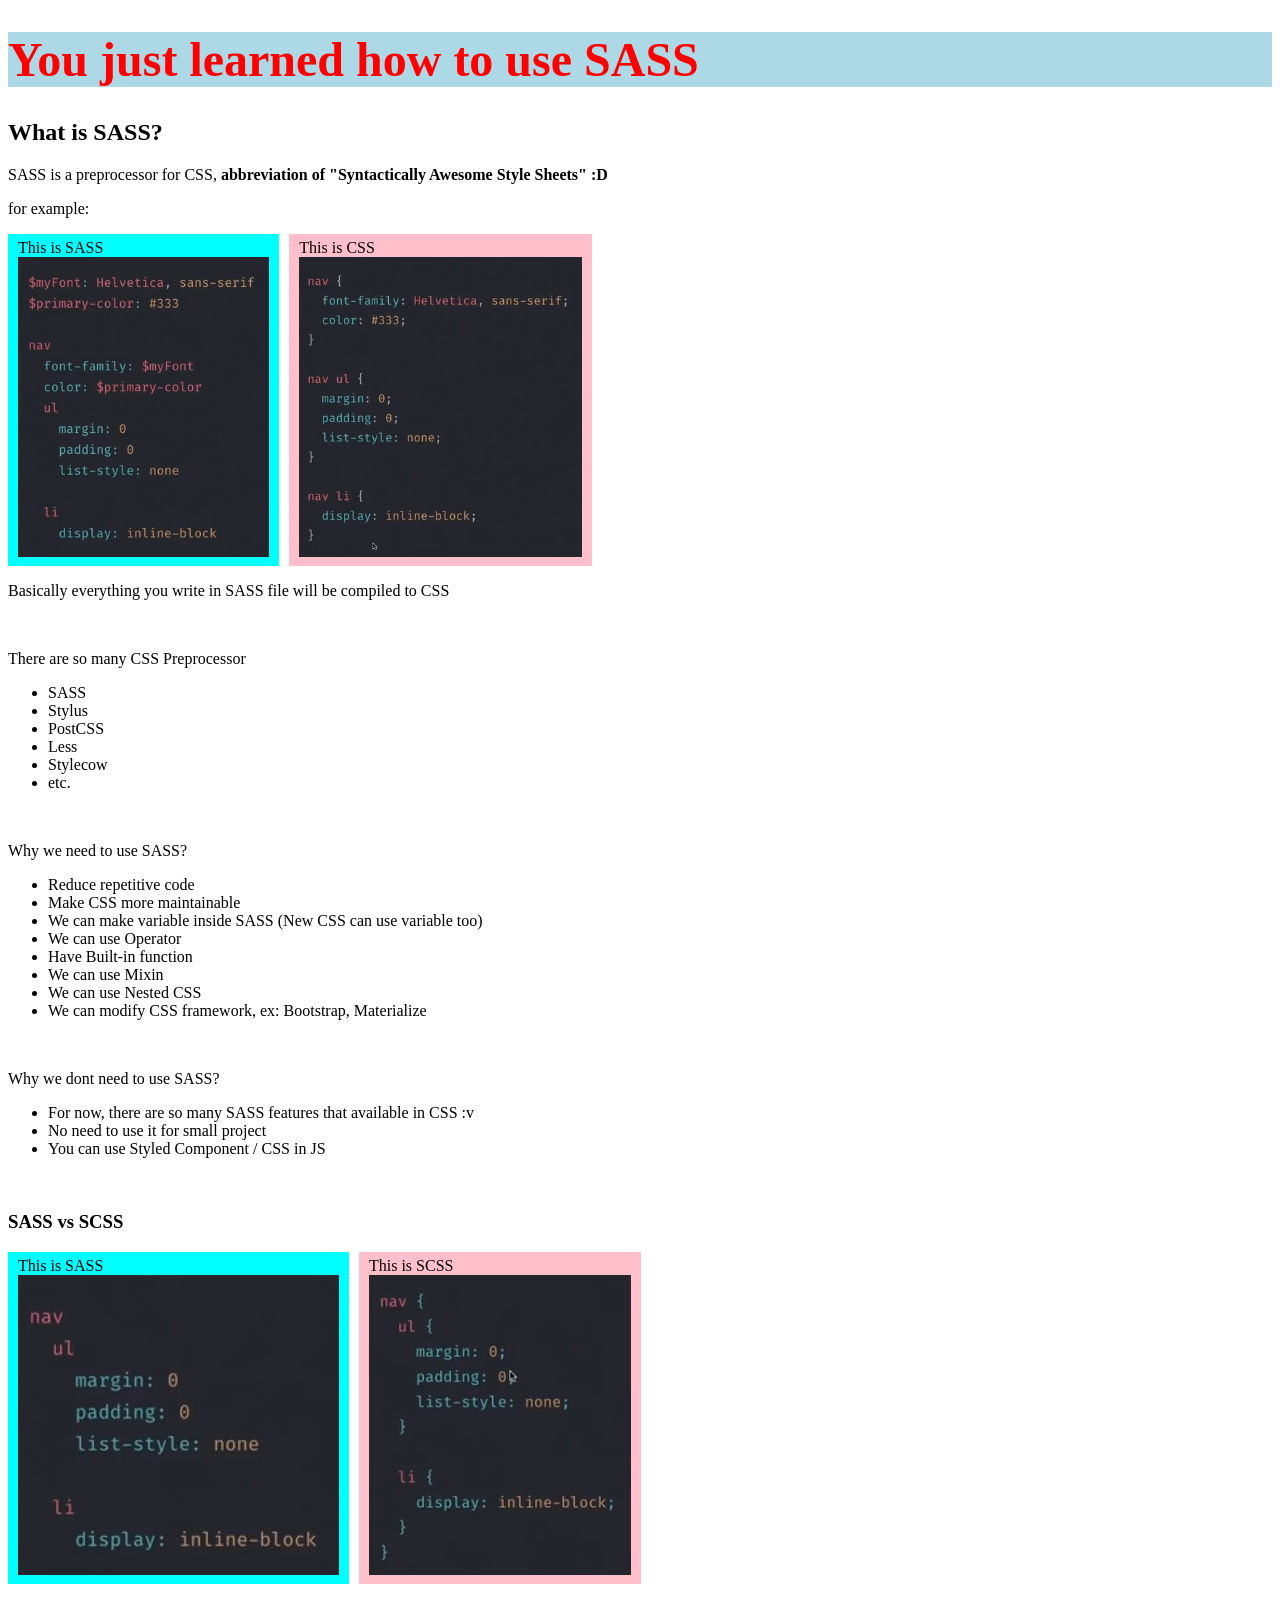
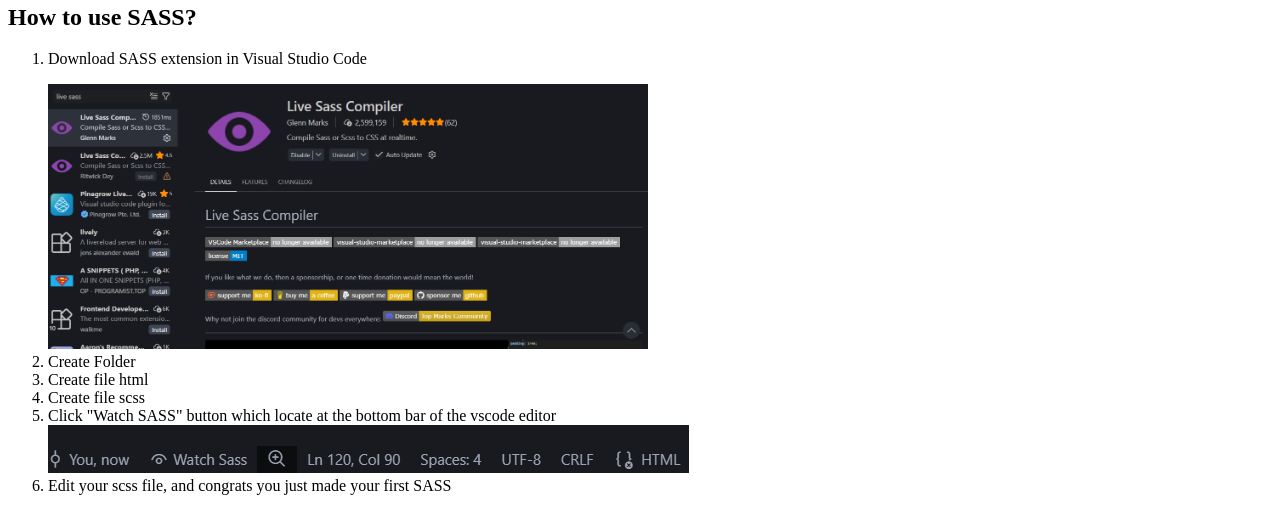
==== 1. Welcome to SASS/Index.html @ c3526e6d "Change Folder Name" ====
<!DOCTYPE html>
<html lang="en">

<head>
    <meta charset="UTF-8">
    <meta name="viewport" content="width=device-width, initial-scale=1.0">
    <title>Introduction to SASS</title>
    <link rel="stylesheet" href="style.css">
</head>

<body>
    <style>
        body>div {
            display: flex;
            gap: 10px;
        }

        body>div>div:nth-child(1) {
            background-color: cyan;
            padding: 5px 10px;

            div {
                img {
                    height: 300px;
                }
            }
        }

        body>div>div:nth-child(2) {
            background-color: pink;
            padding: 5px 10px;

            div {
                img {
                    height: 300px;
                }
            }
        }
    </style>
    <header>
        <h1>You just learned how to use SASS</h1>
    </header>

    <h2>What is SASS?</h2>
    <p>SASS is a preprocessor for CSS, <b>abbreviation of "Syntactically Awesome Style Sheets" :D</b></p>
    <p>for example:</p>
    <div>
        <div>
            <div>
                This is SASS
            </div>
            <img height="300px" src="sass.png" alt="">
        </div>

        <div>
            <div>
                This is CSS
            </div>
            <img height="300px" src="css.png" alt="">
        </div>
    </div>
    <p>Basically everything you write in SASS file will be compiled to CSS</p>
    <br>
    <p>There are so many CSS Preprocessor</p>
    <ul>
        <li>SASS</li>
        <li>Stylus</li>
        <li>PostCSS</li>
        <li>Less</li>
        <li>Stylecow</li>
        <li>etc.</li>
    </ul>
    <br>
    <p>Why we need to use SASS?</p>
    <ul>
        <li>Reduce repetitive code</li>
        <li>Make CSS more maintainable</li>
        <li>We can make variable inside SASS (New CSS can use variable too)</li>
        <li>We can use Operator</li>
        <li>Have Built-in function</li>
        <li>We can use Mixin</li>
        <li>We can use Nested CSS</li>
        <li>We can modify CSS framework, ex: Bootstrap, Materialize</li>
    </ul>
    <br>

    <p>Why we dont need to use SASS?</p>
    <ul>
        <li>For now, there are so many SASS features that available in CSS :v</li>
        <li>No need to use it for small project</li>
        <li>You can use Styled Component / CSS in JS</li>
    </ul>
    <br>
    <h3>SASS vs SCSS</h3>
    <div>
        <div>
            <div>
                This is SASS
            </div>
            <img height="300px" src="sass2.png" alt="">
        </div>

        <div>
            <div>
                This is SCSS
            </div>
            <img height="300px" src="scss.png" alt="">
        </div>
    </div>

    <h2> How to use SASS?</h2>
    <ol>
        <li>
            <p>Download SASS extension in Visual Studio Code</p>
            <img width="600px" src="live-sass.png" alt="">
        </li>
        <li>Create Folder</li>
        <li>Create file html</li>
        <li>Create file scss</li>
        <li>
            <div>Click "Watch SASS" button which locate at the bottom bar of the vscode editor</div>
            <img src="watch.png" alt="">
        </li>
        <li>Edit your scss file, and congrats you just made your first SASS</li>
    </ol>
</body>

</html>
---- 1. Welcome to SASS/style.css ----
header {
  background-color: lightblue;
}
header h1 {
  font-size: 3rem;
  color: red;
}/*# sourceMappingURL=style.css.map */
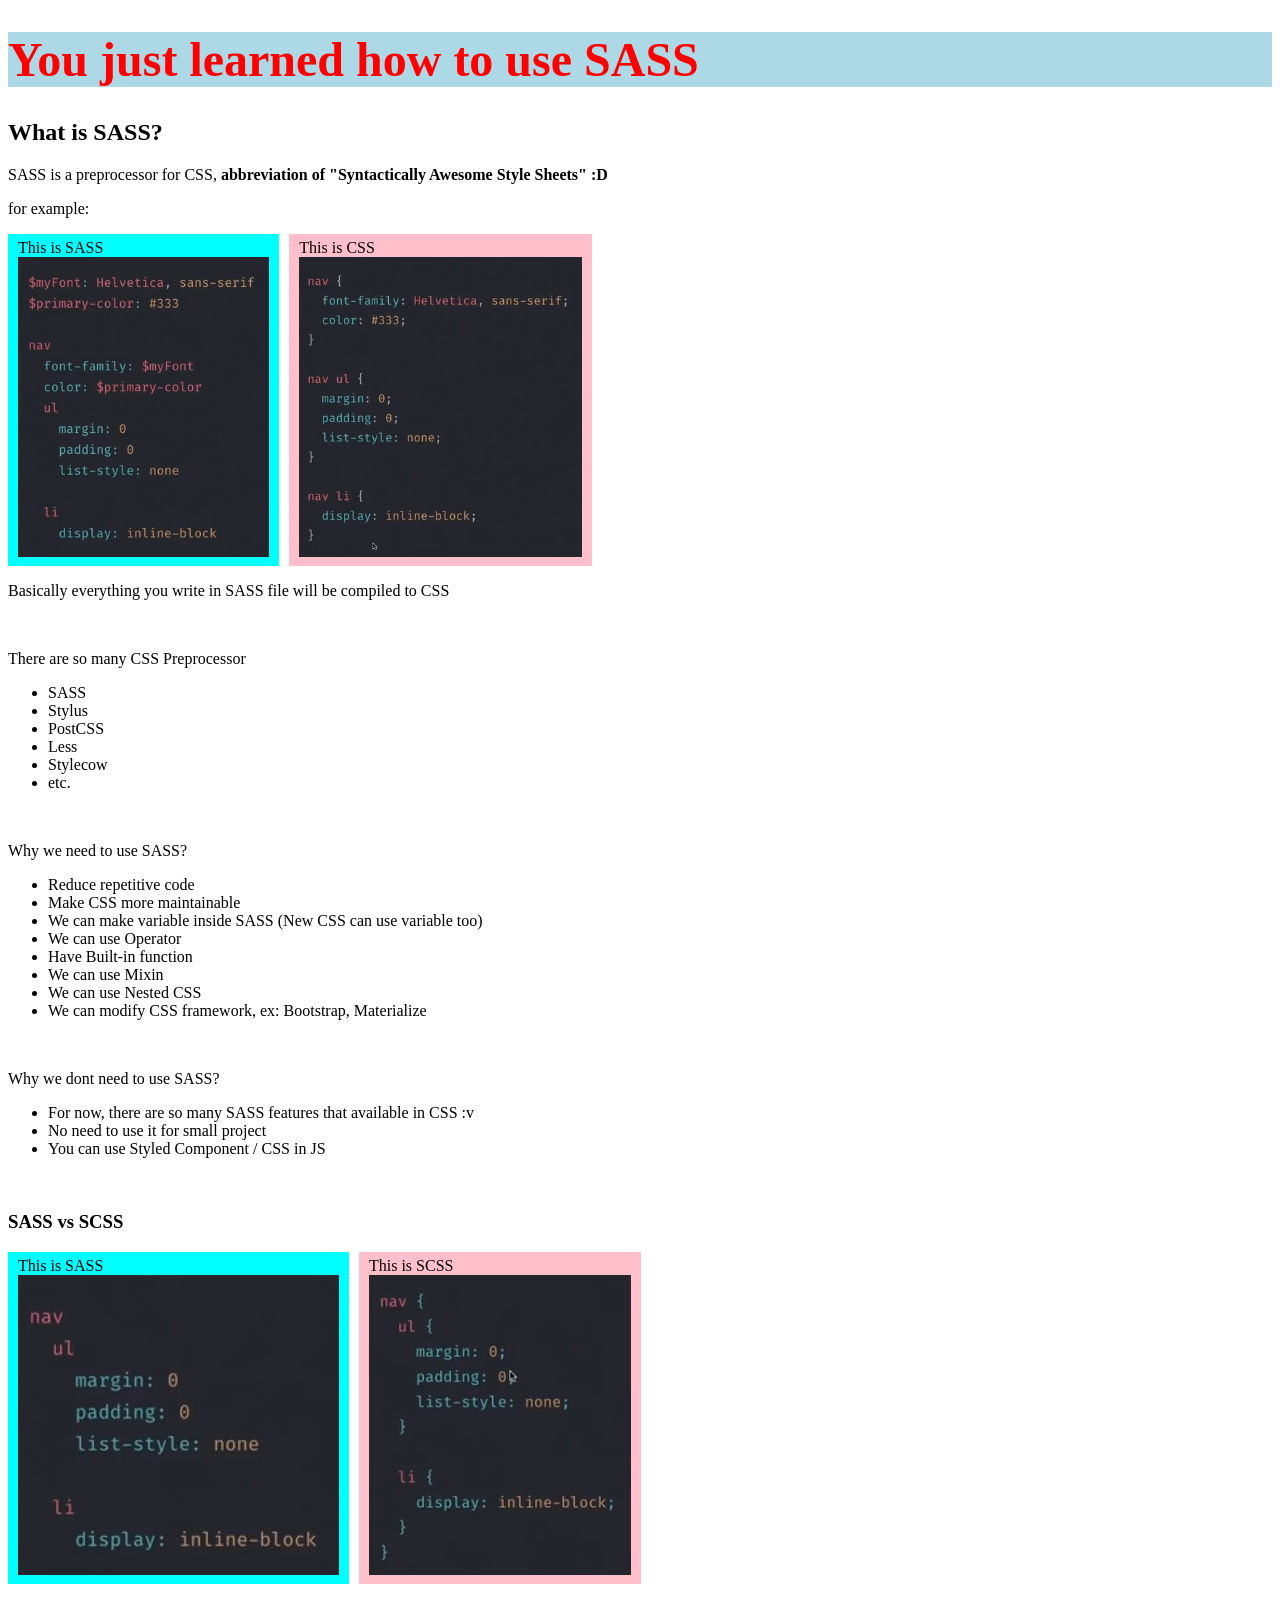
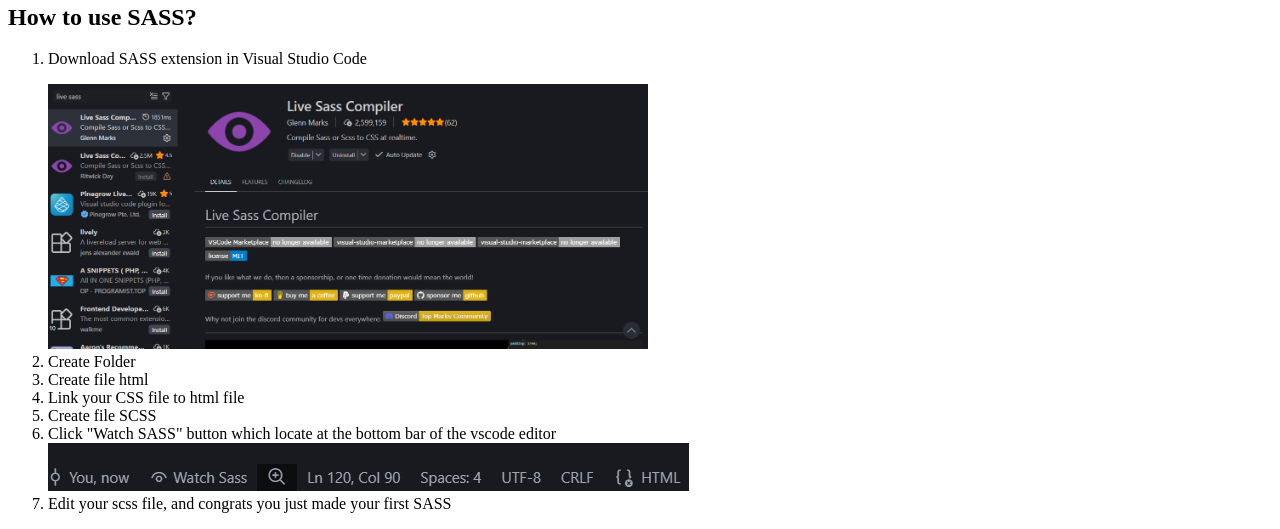
==== commit 98c13cea: "Nesting SASS" ====
--- a/1. Welcome to SASS/Index.html
+++ b/1. Welcome to SASS/Index.html
@@ -116,7 +116,8 @@
         </li>
         <li>Create Folder</li>
         <li>Create file html</li>
-        <li>Create file scss</li>
+        <li>Link your CSS file to html file</li>
+        <li>Create file SCSS</li>
         <li>
             <div>Click "Watch SASS" button which locate at the bottom bar of the vscode editor</div>
             <img src="watch.png" alt="">
